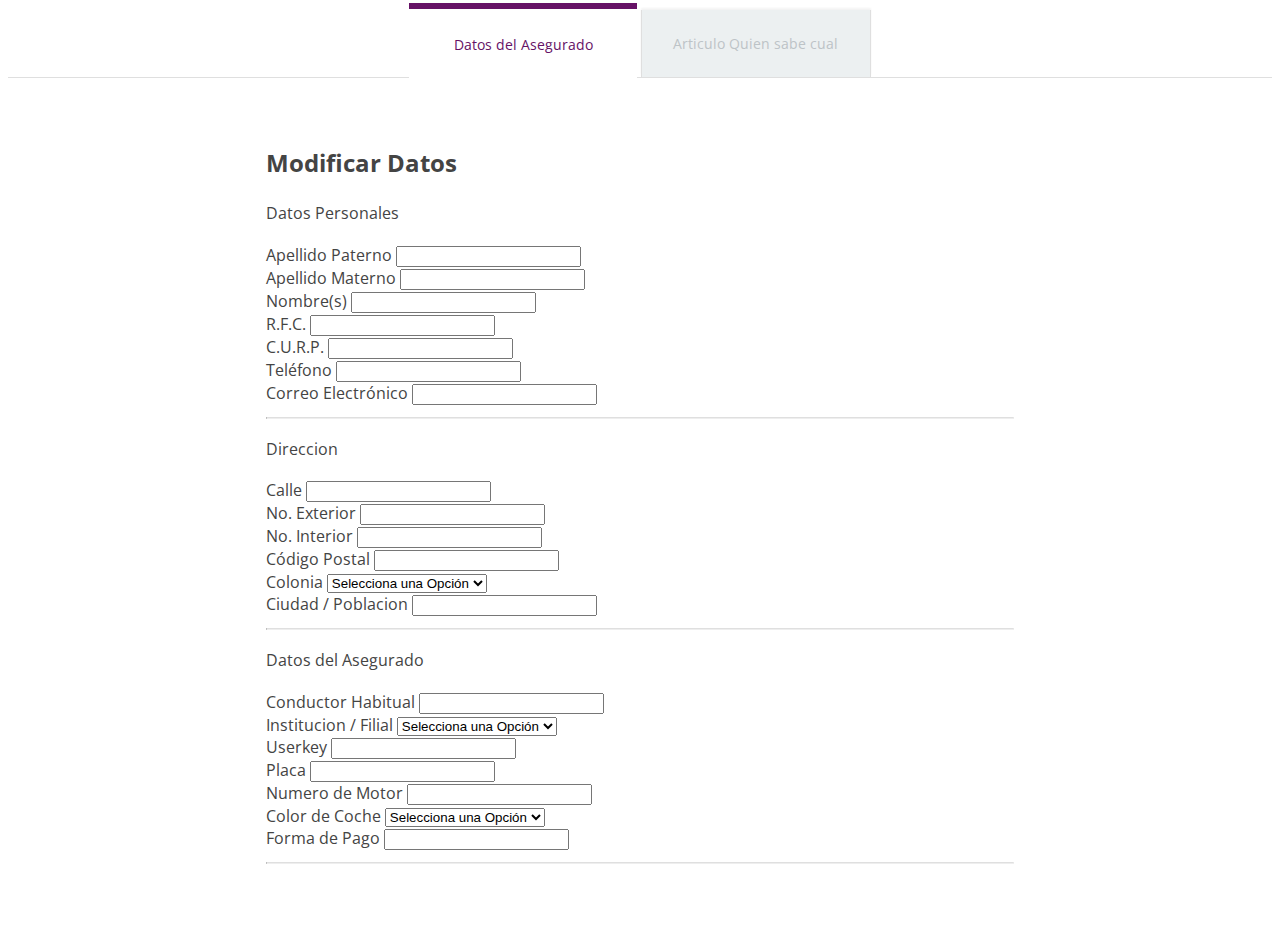
==== pruebaTab/index.html @ 84808e52 "V4" ====
<!DOCTYPE html>
<html lang="en">
<head>
    <meta charset="UTF-8">
    <meta http-equiv="X-UA-Compatible" content="IE=edge">
    <link rel="stylesheet" href="style.css">
    <meta name="viewport" content="width=device-width, initial-scale=1.0">
    <link href="https://cdn.jsdelivr.net/npm/bootstrap@5.2.0/dist/css/bootstrap.min.css" rel="stylesheet" integrity="sha384-gH2yIJqKdNHPEq0n4Mqa/HGKIhSkIHeL5AyhkYV8i59U5AR6csBvApHHNl/vI1Bx" crossorigin="anonymous">
    
    <link href='https://unpkg.com/boxicons@2.0.7/css/boxicons.min.css' rel='stylesheet'>
    <title>Document</title>
</head>
<body>
    <!-- TAB CONTROLLERS -->
<input id="panel-1-ctrl" class="panel-radios" type="radio" name="tab-radios" checked hidden>
<input id="panel-2-ctrl" class="panel-radios" type="radio" name="tab-radios" hidden>
<input id="nav-ctrl" class="panel-radios" type="checkbox" name="nav-checkbox" hidden>



<!-- TABS LIST -->
<ul id="tabs-list">
    <!-- MENU TOGGLE -->
    <label id="open-nav-label" for="nav-ctrl"></label>
        <li id="li-for-panel-1">
            <label class="panel-label" for="panel-1-ctrl">Datos del Asegurado</label>
        </li>
        <li id="li-for-panel-2">
            <label class="panel-label" for="panel-2-ctrl">Articulo Quien sabe cual</label>
        </li>

    <label id="close-nav-label" for="nav-ctrl">Close</label>
</ul>

<!-- THE PANELS -->
<article id="panels">
    <div class="container_tab">
        <section id="panel-1">
            <main>
                <h2>Modificar Datos</h2>
            <form action="" class="design__form">
              <div class="row mt-4">
                <div class="col-md-2 col-sm-12">
                    <p>Datos Personales</p>
                </div>
                <div class="col-md-10 col-sm-12">
                    <div class="row mb-2">
                        <div class="col-md-4 col-sm-12">
                            <label for="aPate" class="form-label col-form-label col-form-label-sm">Apellido Paterno</label>
                            <input type="text" class="form-control form-control-sm" id="aPate">
                        </div>
                        <div class="col-md-4 col-sm-12">
                            <label for="aMate" class="form-label col-form-label col-form-label-sm">Apellido Materno</label>
                            <input type="text" class="form-control form-control-sm" id="aMate">
                        </div>
                        <div class="col-md-4 col-sm-12">
                            <label for="nombre" class="form-label col-form-label col-form-label-sm">Nombre(s)</label>
                            <input type="text" class="form-control form-control-sm" id="nombre">
                        </div>
                    </div>
                    <div class="row mb-2">
                        <div class="col-md-4 col-sm-12">
                            <label for="rfc" class="form-label col-form-label col-form-label-sm">R.F.C.</label>
                            <input type="text" class="form-control form-control-sm" id="rfc">
                        </div>
                        <div class="col-md-4 col-sm-12">
                            <label for="curp" class="form-label col-form-label col-form-label-sm">C.U.R.P.</label>
                            <input type="text" class="form-control form-control-sm" id="curp">
                        </div>
                        <div class="col-md-4 col-sm-12">
                            <label for="tel" class="form-label col-form-label col-form-label-sm">Teléfono</label>
                            <input type="text" class="form-control form-control-sm" id="tel">
                        </div>
                        <div class="col-md-4 col-sm-12">
                            <label for="email" class="form-label col-form-label col-form-label-sm">Correo Electrónico</label>
                            <input type="text" class="form-control form-control-sm" id="email">
                        </div>
                    </div>
                </div>
            </div>
            <hr>
            <div class="row">
                <div class="col-md-2 col-sm-12">
                    <p>Direccion</p>
                </div>
                <div class="col-md-10 col-sm-12">
                    <div class="row">
                        <div class="col-md-6 col-sm-12">
                            <label for="calle" class="form-label col-form-label col-form-label-sm">Calle</label>
                            <input type="text" class="form-control form-control-sm" id="calle">
                        </div>
                        <div class="col-md-3 col-sm-12">
                            <label for="nExt" class="form-label col-form-label col-form-label-sm">No. Exterior</label>
                            <input type="text" class="form-control form-control-sm" id="nExt">
                        </div>
                        <div class="col-md-3 col-sm-12">
                            <label for="nInt" class="form-label col-form-label col-form-label-sm">No. Interior</label>
                            <input type="text" class="form-control form-control-sm" id="nInt">
                        </div>
                    </div>
                    <div class="row">
                        <div class="col-md-4 col-sm-12">
                            <label for="cp" class="form-label col-form-label col-form-label-sm">Código Postal</label>
                            <input type="text" class="form-control form-control-sm" id="cp">
                        </div>
                        <div class="col-md-4 col-sm-12">
                            <label for="colonia" class="form-label col-form-label col-form-label-sm">Colonia</label>
                            <select name="" id="colonia" class="form-select form-select-sm">
                                <option value="">Selecciona una Opción</option>
                                <option value="">Colonia 1</option>
                                <option value="">Colonia 2</option>
                                <option value="">Colonia 3</option>
                            </select>
                        </div>
                       
                        <div class="col-md-4 col-sm-12">
                            <label for="cPob" class="form-label col-form-label col-form-label-sm">Ciudad / Poblacion</label>
                            <input type="text" class="form-control form-control-sm" id="cPob">
                        </div>
                    </div>
                </div>
            </div>
            <hr>
            <div class="row">
                <div class="col-md-2 col-sm-12">
                    <p>Datos del Asegurado</p>
                </div>
                <div class="col-md-10 col-sm-12">
                    <div class="row">
                        <div class="col-md-4 col-sm-12">
                            <label for="cHab" class="form-label col-form-label col-form-label-sm">Conductor Habitual</label>
                            <input type="text" class="form-control form-control-sm" id="cHab">
                        </div>
                        <div class="col-md-6 col-sm-12">
                            <label for="iFinanc" class="form-label col-form-label col-form-label-sm">Institucion / Filial</label>
                            <select name="" id="iFinanc" class="form-select form-select-sm">
                                <option value="">Selecciona una Opción</option>
                                <option value="">iFinanc 1</option>
                                <option value="">iFinanc 2</option>
                                <option value="">iFinanc 3</option>
                            </select>
                        </div>
                        <div class="col-md-2 col-sm-12">
                            <label for="cServ" class="form-label col-form-label col-form-label-sm">Userkey</label>
                            <input type="text" class="form-control form-control-sm" id="cServ">
                        </div>
                    </div>
                    <div class="row">
                        <div class="col-md-3 col-sm-12">
                            <label for="placa" class="form-label col-form-label col-form-label-sm">Placa</label>
                            <input type="text" class="form-control form-control-sm" id="placa">
                        </div>
                        <div class="col-md-4 col-sm-12">
                            <label for="nMotor" class="form-label col-form-label col-form-label-sm">Numero de Motor</label>
                            <input type="text" class="form-control form-control-sm" id="nMotor">
                        </div>
                        <div class="col-md-5 col-sm-12">
                            <label for="cCoche" class="form-label col-form-label col-form-label-sm">Color de Coche</label>
                                <select name="" id="cCoche" class="form-select form-select-sm">
                                    <option value="">Selecciona una Opción</option>
                                    <option value="">iFinanc 1</option>
                                    <option value="">iFinanc 2</option>
                                    <option value="">iFinanc 3</option>
                                </select>
                        </div>
                    </div>
                    <div class="row">
                        <div class="col-md-3 col-sm-12">
                            <label for="fPago" class="form-label col-form-label col-form-label-sm">Forma de Pago</label>
                            <input type="text" class="form-control form-control-sm" id="fPago">
                        </div>
                    </div>
                </div>
            </div>
            <hr>
            </div>
          </form>
            </main>
        </section>
        <section id="panel-2">
            <main>
                <h2>Modificar Datos</h2>
            <form action="" class="design__form">
            <div class="row">
              <div class="col-md-4 col-sm-12">
                  <label for="ocup" class="form-label col-form-label col-form-label-sm">Ocupación</label>
                      <select name="" id="ocup" class="form-select form-select-sm">
                          <option value="">Selecciona una Opción</option>
                          <option value="Empleado">Empleado</option>
                          <option value="Comerciante">Comerciante</option>
                          <option value="Empresario">Empresario</option>
                          <option value="Permisionario">Permisionario</option>
                          <option value="Transportista">Transportista</option>
                          <option value="Hogar">Hogar</option>
                          <option value="Otro">Otro</option>
                      </select>
              </div>
              <div class="col-md-4 col-sm-12">
                  <label for="pOrig" class="form-label col-form-label col-form-label-sm">País de Origen</label>
                      <select name="" id="pOrig" class="form-select form-select-sm">
                          <option value="">Selecciona una Opción</option>
                          <option value="mexico">México</option>
                          <option value="extranjero">Extranjero</option>
                      </select>
              </div>
              <div class="col-md-4 col-sm-12">
                  <label for="cServ" class="form-label col-form-label col-form-label-sm">Profesión</label>
                      <select name="" id="cServ" class="form-select form-select-sm">
                          <option value="">Selecciona una Opción</option>
                          <option value="Administrador">Administrador</option>
                          <option value="Abogado">Abogado</option>
                          <option value="Arquitecto">Arquitecto</option>
                          <option value="Actuario">Actuario</option>
                          <option value="Contador">Contador</option>
                          <option value="Docente">Docente</option>
                          <option value="Economista">Economista</option>
                          <option value="Ingeniero">Ingeniero</option>
                          <option value="Medico">Medico</option>
                          <option value="Psicologo">Psicologo</option>
                          <option value="Odontologo">Odontologo</option>
                          <option value="Químico">Químico</option>
                          <option value="Biologo">Biologo</option>
                          <option value="Sociologo">Sociologo</option>
                          <option value="Periodista">Periodista</option>
                          <option value="Otro">Otro</option>
                          <option value="Ninguna">Ninguna</option>
                      </select>
              </div>
            </div>
            <div class="row">
                <div class="col-md-4 col-sm-12">
                    <label for="rFiscal" class="form-label col-form-label col-form-label-sm">Régimen Fiscal</label>
                    <input type="text" class="form-control form-control-sm" id="rFiscal">
                </div>
                <div class="col-md-4 col-sm-12">
                    <label for="nMotor" class="form-label col-form-label col-form-label-sm">Número Cert. FIEL</label>
                    <input type="text" class="form-control form-control-sm" id="nMotor">
                </div>
                <div class="col-md-4 col-sm-12">
                    <label for="pOrig" class="form-label col-form-label col-form-label-sm">Tipo de Identificación</label>
                    <select name="" id="pOrig" class="form-select form-select-sm">
                        <option value="">Selecciona una Opción</option>
                        <option value="IFE">IFE</option>
                        <option value="PASAPORTE">PASAPORTE</option>
                        <option value="CEDULA PROFESIONAL">CEDULA PROFESIONAL</option>
                        <option value="CARTILLA DE SERVICIO MILITAR">CARTILLA DE SERVICIO MILITAR</option>
                    </select>
                </div>
            </div>
            <div class="row">
                <div class="col-md-5 col-sm-12">
                    <label for="pOrig" class="form-label col-form-label col-form-label-sm">Lugar de Nacimiento</label>
                    <select name="" id="pOrig" class="form-select form-select-sm">
                        <option value="">Selecciona una Opción</option>
                        <option value=""></option>
                        <option value="AGUASCALIENTES">AGUASCALIENTES</option>
                        <option value="BAJA CALIFORNIA">BAJA CALIFORNIA</option>
                        <option value="BAJA CALIFORNIA SUR">BAJA CALIFORNIA SUR</option>
                        <option value="CAMPECHE">CAMPECHE</option>
                        <option value="COAHUILA">COAHUILA</option>
                        <option value="COLIMA">COLIMA</option>
                        <option value="CHIAPAS">CHIAPAS</option>
                        <option value="CHIHUAHUA">CHIHUAHUA</option>
                        <option value="DISTRITO FEDERAL">DISTRITO FEDERAL</option>
                        <option value="DURANGO">DURANGO</option>
                        <option value="GUANAJUATO">GUANAJUATO</option>
                        <option value="GUERRERO">GUERRERO</option>
                        <option value="HIDALGO">HIDALGO</option>
                        <option value="JALISCO">JALISCO</option>
                        <option value="MEXICO">MEXICO</option>
                        <option value="MICHOACAN">MICHOACAN</option>
                        <option value="MORELOS">MORELOS</option>
                        <option value="NAYARIT">NAYARIT</option>
                        <option value="NUEVO LEON">NUEVO LEON</option>
                        <option value="OAXACA">OAXACA</option>
                        <option value="PUEBLA">PUEBLA</option>
                        <option value="QUERETARO">QUERETARO</option>
                        <option value="QUINTANA ROO">QUINTANA ROO</option>
                        <option value="SAN LUIS POTOSI">SAN LUIS POTOSI</option>
                        <option value="SINALOA">SINALOA</option>
                        <option value="SONORA">SONORA</option>
                        <option value="TABASCO">TABASCO</option>
                        <option value="TAMAULIPAS">TAMAULIPAS</option>
                        <option value="TLAXCALA">TLAXCALA</option>
                        <option value="VERACRUZ">VERACRUZ</option>
                        <option value="YUCATAN">YUCATAN</option>
                        <option value="ZACATECAS">ZACATECAS</option>
                        <option value="NACIDO EN EL EXTRANJERO">NACIDO EN EL EXTRANJERO</option>
                    </select>
                </div>
                <div class="col-md-4 col-sm-12">
                    <label for="rFiscal" class="form-label col-form-label col-form-label-sm">Segundo Correo</label>
                    <input type="text" class="form-control form-control-sm" id="rFiscal">
                </div>
                <div class="col-md-3 col-sm-12">
                    <label for="nMotor" class="form-label col-form-label col-form-label-sm">Otros Teléfonos</label>
                    <input type="text" class="form-control form-control-sm" id="nMotor">
                </div>
            </div>
            <div class="row">
              <div class="col-md-5 col-sm-12">
                  <label for="gNegocio" class="form-label col-form-label col-form-label-sm">Giro del Negocio</label>
                  <select name="" id="gNegocio" class="form-select form-select-sm">
                    <option value="">Selecciona una Opcion</option>
                    <option value=""></option>
                    <option value="Industrial">Industrial</option>
                    <option value="Comercial">Comercial</option>
                    <option value="Servicios">Servicios</option>
                    <option value="Serv. Publicos">Serv. Publicos</option>
                    <option value="Serv. Privados">Serv. Privados</option>
                    <option value="Transporte">Transporte</option>
                    <option value="Turismo">Turismo</option>
                    <option value="Instituciones Financieras">Instituciones Financieras</option>
                    <option value="Educacion">Educacion</option>
                    <option value="Salubridad">Salubridad</option>
                    <option value="Fianzas y Seguros">Fianzas y Seguros</option>
                    <!-- <option value="MEXICANA">MEXICANA</option>
                    <option value="EXTRANJERO">EXTRANJERO</option> -->
                  </select>
              </div>
              <div class="col-md-4 col-sm-12">
                  <label for="fMercantil" class="form-label col-form-label col-form-label-sm">Folio Mercantil</label>
                  <input type="text" class="form-control form-control-sm" id="fMercantil">
              </div>
              <div class="col-md-3 col-sm-12">
                <label for="nacionalidad" class="form-label col-form-label col-form-label-sm">Nacionalidad</label>
                <select name="" id="nacionalidad" class="form-select form-select-sm">
                  <option value="">Selecciona una Opcion</option>
                  <option value="MEXICANA">MEXICANA</option>
                  <option value="EXTRANJERO">EXTRANJERO</option>
                </select>
              </div>
            </div>
            <div class="row">
              <div class="col-md-6 col-sm-12">
                <label for="fPago" class="form-label col-form-label col-form-label-sm">Fecha de Nacimiento</label>
                <div class="row">
                  <label for="year" class="form-label col-form-label col-form-label-sm col-sm-1">Año</label>
                  <div class="col-md-3">
                    <select name="" id="year" class="form-select form-select-sm">
                      <option value="">Selecciona una Opción</option>
                      <option value="2005">2005</option>
                      <option value="2004">2004</option>
                      <option value="2003">2003</option>
                      <option value="2002">2002</option>
                      <option value="2001">2001</option>
                      <option value="2000">2000</option>
                      <option value="1999">1999</option>
                      <option value="1998">1998</option>
                      <option value="1997">1997</option>
                      <option value="1996">1996</option>
                      <option value="1995">1995</option>
                      <option value="1994">1994</option>
                      <option value="1993">1993</option>
                      <option value="1992">1992</option>
                      <option value="1991">1991</option>
                      <option value="1990">1990</option>
                      <option value="1989">1989</option>
                      <option value="1988">1988</option>
                      <option value="1987">1987</option>
                      <option value="1986">1986</option>
                      <option value="1985">1985</option>
                      <option value="1984">1984</option>
                      <option value="1983">1983</option>
                      <option value="1982">1982</option>
                      <option value="1981">1981</option>
                      <option value="1980">1980</option>
                      <option value="1979">1979</option>
                      <option value="1978">1978</option>
                      <option value="1977">1977</option>
                      <option value="1976">1976</option>
                      <option value="1975">1975</option>
                      <option value="1974">1974</option>
                      <option value="1973">1973</option>
                      <option value="1972">1972</option>
                      <option value="1971">1971</option>
                      <option value="1970">1970</option>
                      <option value="1969">1969</option>
                      <option value="1968">1968</option>
                      <option value="1967">1967</option>
                      <option value="1966">1966</option>
                      <option value="1965">1965</option>
                      <option value="1964">1964</option>
                      <option value="1963">1963</option>
                      <option value="1962">1962</option>
                      <option value="1961">1961</option>
                      <option value="1960">1960</option>
                      <option value="1959">1959</option>
                      <option value="1958">1958</option>
                      <option value="1957">1957</option>
                      <option value="1956">1956</option>
                      <option value="1955">1955</option>
                      <option value="1954">1954</option>
                      <option value="1953">1953</option>
                      <option value="1952">1952</option>
                      <option value="1951">1951</option>
                      <option value="1950">1950</option>
                      <option value="1949">1949</option>
                      <option value="1948">1948</option>
                      <option value="1947">1947</option>
                      <option value="1946">1946</option>
                      <option value="1945">1945</option>
                      <option value="1944">1944</option>
                      <option value="1943">1943</option>
                      <option value="1942">1942</option>
                      <option value="1941">1941</option>
                      <option value="1940">1940</option>
                      <option value="1939">1939</option>
                      <option value="1938">1938</option>
                      <option value="1937">1937</option>
                      <option value="1936">1936</option>
                      <option value="1935">1935</option>
                      <option value="1934">1934</option>
                      <option value="1933">1933</option>
                      <option value="1932">1932</option>
                      <option value="1931">1931</option>
                      <option value="1930">1930</option>
                      <option value="1929">1929</option>
                      <option value="1928">1928</option>
                      <option value="1927">1927</option>
                    </select>
                  </div>
                  <label for="month" class="form-label col-form-label col-form-label-sm col-sm-1">Mes</label>
                  <div class="col-md-3">
                    <select name="" id="month" class="form-select form-select-sm">
                      <option value="">Selecciona una Opción</option>
                      <option value="01">01</option>
                      <option value="02">02</option>
                      <option value="03">03</option>
                      <option value="04">04</option>
                      <option value="05">05</option>
                      <option value="06">06</option>
                      <option value="07">07</option>
                      <option value="08">08</option>
                      <option value="09">09</option>
                      <option value="10">10</option>
                      <option value="11">11</option>
                      <option value="12">12</option>
                    </select>
                  </div>
                  <label for="day" class="form-label col-form-label col-form-label-sm col-sm-1">Día</label>
                  <div class="col-md-3">
                    <select name="" id="day" class="form-select form-select-sm">
                      <option value="">Selecciona una Opción</option>
                      <option value="01">01</option>
                      <option value="02">02</option>
                      <option value="03">03</option>
                      <option value="04">04</option>
                      <option value="05">05</option>
                      <option value="06">06</option>
                      <option value="07">07</option>
                      <option value="08">08</option>
                      <option value="09">09</option>
                      <option value="10">10</option>
                      <option value="11">11</option>
                      <option value="12">12</option>
                      <option value="13">13</option>
                      <option value="14">14</option>
                      <option value="15">15</option>
                      <option value="16">16</option>
                      <option value="17">17</option>
                      <option value="18">18</option>
                      <option value="19">19</option>
                      <option value="20">20</option>
                      <option value="21">21</option>
                      <option value="22">22</option>
                      <option value="23">23</option>
                      <option value="24">24</option>
                      <option value="25">25</option>
                      <option value="26">26</option>
                      <option value="27">27</option>
                      <option value="28">28</option>
                      <option value="29">29</option>
                      <option value="30">30</option>
                      <option value="31">31</option>
                    </select>
                  </div>
                </div>
              </div>
              <div class="col-md-4 col-sm-12">
                <label for="activ" class="form-label col-form-label col-form-label-sm">Actividad</label>
                <input type="text" class="form-control form-control-sm" id="activ">
              </div>
            </div>
          </form>
            </main>
        </section>
    </div>
</article>
</body>
</html>
---- pruebaTab/style.css ----
@import url(https://fonts.googleapis.com/css?family=Open+Sans:300,400|Inconsolata);
ul#tabs-list {
  list-style: none;
  text-align: center;
  border-bottom: 1px solid #dfdfdf;
  margin: 0;
  padding: 0;
}

label.panel-label {
  -webkit-user-select: none;
     -moz-user-select: none;
      -ms-user-select: none;
          user-select: none;
  display: block;
  width: 100%;
  color: #bdc3c7;
  cursor: pointer;
  background-color: #ecf0f1;
  transition-property: background-color, color;
  transition-duration: 200ms;
}
label.panel-label:hover {
  color: #661266;
}

#panels {
  background-color: white;
}
#panels .container_tab {
  margin: 0 auto;
  width: 90%;
}
#panels section header label.panel-label {
  padding: 12px 24px;
  box-sizing: border-box;
}
#panels section main {
  box-sizing: border-box;
  max-height: 0;
  opacity: 0;
  transition: opacity 600ms;
  overflow-y: hidden;
}

#panel-1-ctrl:checked ~ #panels #panel-1 main {
  max-height: initial;
  opacity: 1;
  padding: 48px 24px;
}

#panel-2-ctrl:checked ~ #panels #panel-2 main {
  max-height: initial;
  opacity: 1;
  padding: 48px 24px;
}



@media all and (max-width: 767px) {
  #nav-ctrl:checked ~ #tabs-list #li-for-panel-1 {
    max-height: 46px;
    opacity: 1;
  }

  #nav-ctrl:checked ~ #tabs-list #li-for-panel-2 {
    max-height: 46px;
    opacity: 1;
  }


  #open-nav-label {
    display: block;
    position: absolute;
    top: 0;
    right: 0;
    bottom: 0;
    left: 0;
    cursor: pointer;
  }

  #nav-ctrl:checked ~ #tabs-list #open-nav-label {
    display: none;
  }

  #close-nav-label {
    display: block;
    max-height: 0;
    overflow-y: hidden;
    background-color: #444444;
    color: #ecf0f1;
    padding: 0px;
    transition: max-height 200ms;
    cursor: pointer;
    text-transform: uppercase;
    font-size: 12px;
    line-height: 22px;
    letter-spacing: 1px;
  }

  #nav-ctrl:checked ~ #tabs-list #close-nav-label {
    max-height: 36px;
    opacity: 1;
    padding: 12px 24px;
  }

  #tabs-list {
    position: relative;
  }
  #tabs-list label.panel-label {
    padding: 12px 0;
  }
  #tabs-list #li-for-panel-1 {
    max-height: 0;
    overflow-y: hidden;
    transition: max-height 200ms;
  }
  #tabs-list #li-for-panel-2 {
    max-height: 0;
    overflow-y: hidden;
    transition: max-height 200ms;
  }


  #panel-1-ctrl:checked ~ #tabs-list #li-for-panel-1 {
    max-height: 46px;
    opacity: 1;
  }
  #panel-1-ctrl:checked ~ #tabs-list #li-for-panel-1 label.panel-label {
    background-color: white;
    color: #661266;
    background-color: #661266;
    color: white;
  }

  #panel-2-ctrl:checked ~ #tabs-list #li-for-panel-2 {
    max-height: 46px;
    opacity: 1;
  }
  #panel-2-ctrl:checked ~ #tabs-list #li-for-panel-2 label.panel-label {
    background-color: white;
    color: #661266;
    background-color: #661266;
    color: white;
  }


  #panels .container_tab {
    width: 100%;
  }
  #panels section header {
    display: block;
  }
}
@media all and (min-width: 768px) {
  #panel-1-ctrl:checked ~ #tabs-list #li-for-panel-1 {
    pointer-events: none;
    cursor: default;
    transform: translate3d(0, 1px, 0);
    box-shadow: none;
    border-right: none;
  }
  #panel-1-ctrl:checked ~ #tabs-list #li-for-panel-1.last {
    border-right: 1px solid transparent;
  }
  #panel-1-ctrl:checked ~ #tabs-list #li-for-panel-1 + li {
    border-left: 1px solid #dfdfdf;
  }
  #panel-1-ctrl:checked ~ #tabs-list #li-for-panel-1 label.panel-label {
    background-color: white;
    color: #661266;
    padding-top: 26px;
  }
  #panel-1-ctrl:checked ~ #tabs-list #li-for-panel-1 label.panel-label::after {
    height: 6px;
  }

  #panel-2-ctrl:checked ~ #tabs-list #li-for-panel-2 {
    pointer-events: none;
    cursor: default;
    transform: translate3d(0, 1px, 0);
    box-shadow: none;
    border-right: none;
  }
  #panel-2-ctrl:checked ~ #tabs-list #li-for-panel-2.last {
    border-right: 1px solid transparent;
  }
  #panel-2-ctrl:checked ~ #tabs-list #li-for-panel-2 + li {
    border-left: 1px solid #dfdfdf;
  }
  #panel-2-ctrl:checked ~ #tabs-list #li-for-panel-2 label.panel-label {
    background-color: white;
    color: #661266;
    padding-top: 26px;
  }
  #panel-2-ctrl:checked ~ #tabs-list #li-for-panel-2 label.panel-label::after {
    height: 6px;
  }

  ul#tabs-list {
    text-align: center;
    border-bottom: 1px solid #dfdfdf;
  }
  ul#tabs-list li {
    display: inline-block;
    text-align: center;
    font-size: 0.875em;
    width: 18%;
    box-shadow: 0px -2px 2px rgba(0, 0, 0, 0.05);
    border-right: 1px solid #dfdfdf;
    position: relative;
  }
  ul#tabs-list li:hover {
    transition: none;
    border-right: none;
  }
  ul#tabs-list li:hover.last {
    border-right: 1px solid transparent;
  }
  ul#tabs-list li:hover + li {
    border-left: 1px solid #dfdfdf;
  }
  ul#tabs-list li label.panel-label {
    position: relative;
    padding: 24px 0;
  }
  ul#tabs-list li label.panel-label::after {
    content: "";
    position: absolute;
    width: 100%;
    left: 0;
    bottom: 100%;
    background-color: #661266;
    height: 0;
    transition-property: height;
    transition-duration: 200ms;
  }
  ul#tabs-list li label.panel-label:hover {
    padding-top: 25px;
  }
  ul#tabs-list li label.panel-label:hover::after {
    height: 6px;
  }

  #open-nav-label,
#close-nav-label {
    display: none;
  }

  #nav-ctrl {
    display: none;
  }
}
@media all and (min-width: 900px) {
  main {
    width: 70%;
    margin: 0 auto;
  }
}
.panel-radios {
  position: fixed;
  left: 50%;
  top: 10px;
  width: 20px;
  opacity: 0.5;
  z-index: 99;
}
.panel-radios:nth-child(1) {
  transform: translateX(-50px);
}
.panel-radios:nth-child(2) {
  transform: translateX(-30px);
}


body {
  /* background: #e74c3c; */
  color: #444444;
  font-family: "Open Sans", "Helvetica Neue", Helvetica, sans-serif;
}



main h1 {
  margin-top: 0;
  font-weight: 300;
  color: #661266;
}
main p {
  line-height: 1.8;
}
main hr {
  margin: 12px 0;
  border-top: 1px solid #dfdfdf;
}

label.demo-label {
  background-color: #661266;
  color: white;
  padding: 4px 8px;
  border-radius: 2px;
  cursor: pointer;
  display: inline-block;
  -webkit-user-select: none;
     -moz-user-select: none;
      -ms-user-select: none;
          user-select: none;
}
label.demo-label:hover {
  background-color: #e74c3c;
}

#demo-child-toggle {
  display: none;
}
#demo-child-toggle:checked ~ #demo-parent #demo-child {
  color: #661266;
  font-weight: bold;
  text-transform: uppercase;
}

#demo-parent {
  margin-top: 8px;
}

code,
pre {
  color: #661266;
  font-family: Inconsolata, "Andale Mono", Andale, monowidth;
  background-color: #ecf0f1;
  border: 1px solid #dfdfdf;
  border-radius: 2px;
}

code {
  padding: 2px 6px;
}

pre {
  padding: 12px;
  line-height: 1.6;
}
pre strong {
  color: #444444;
  font-weight: normal;
}
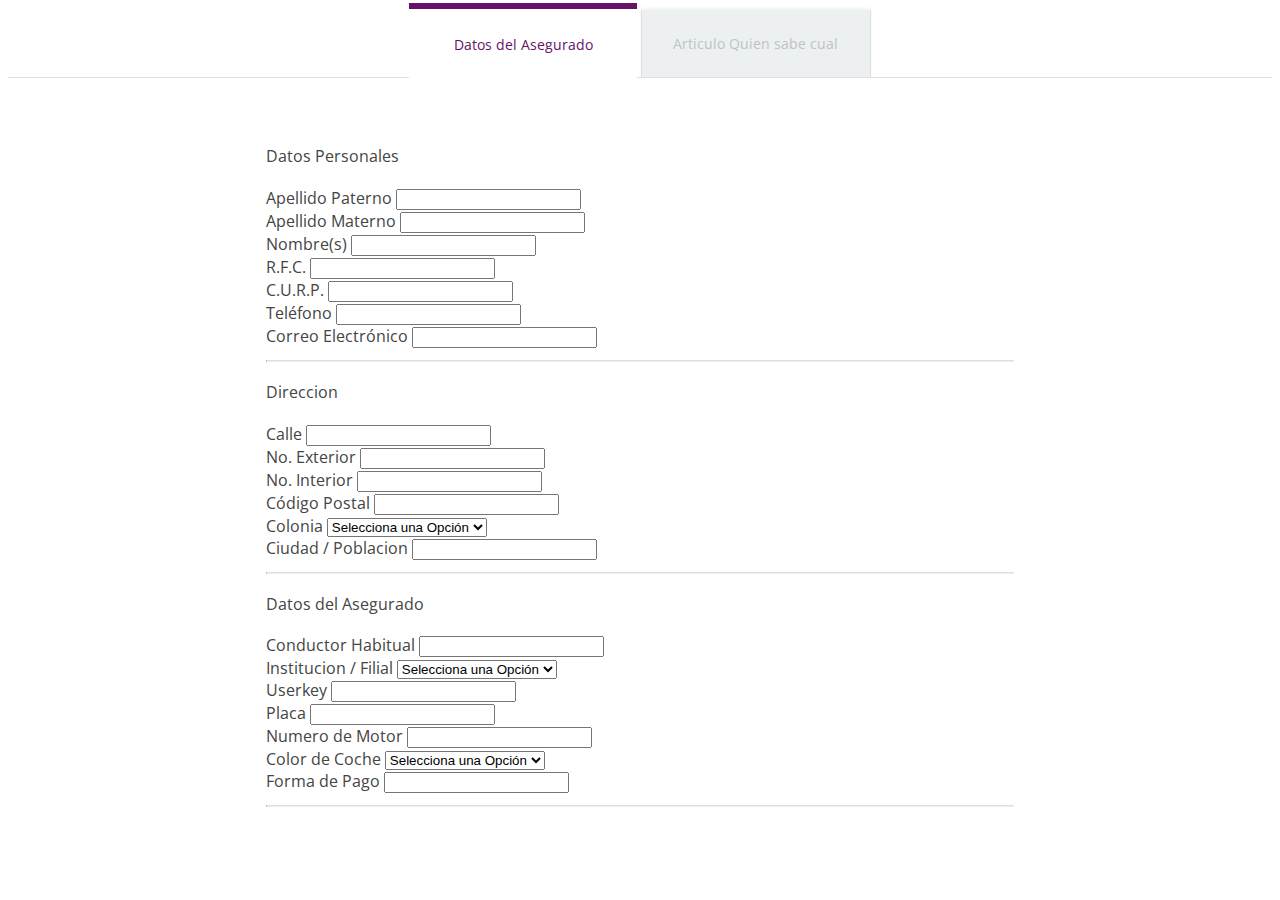
==== commit 87d1d003: "V5" ====
--- a/pruebaTab/index.html
+++ b/pruebaTab/index.html
@@ -11,481 +11,478 @@
     <title>Document</title>
 </head>
 <body>
-    <!-- TAB CONTROLLERS -->
-<input id="panel-1-ctrl" class="panel-radios" type="radio" name="tab-radios" checked hidden>
-<input id="panel-2-ctrl" class="panel-radios" type="radio" name="tab-radios" hidden>
-<input id="nav-ctrl" class="panel-radios" type="checkbox" name="nav-checkbox" hidden>
+    <div class="container">
+        <!-- TAB CONTROLLERS -->
+        <input id="panel-1-ctrl" class="panel-radios" type="radio" name="tab-radios" checked hidden>
+        <input id="panel-2-ctrl" class="panel-radios" type="radio" name="tab-radios" hidden>
+        <input id="nav-ctrl" class="panel-radios" type="checkbox" name="nav-checkbox" hidden>
 
 
 
-<!-- TABS LIST -->
-<ul id="tabs-list">
-    <!-- MENU TOGGLE -->
-    <label id="open-nav-label" for="nav-ctrl"></label>
-        <li id="li-for-panel-1">
-            <label class="panel-label" for="panel-1-ctrl">Datos del Asegurado</label>
-        </li>
-        <li id="li-for-panel-2">
-            <label class="panel-label" for="panel-2-ctrl">Articulo Quien sabe cual</label>
-        </li>
+        <!-- TABS LIST -->
+        <ul id="tabs-list">
+            <!-- MENU TOGGLE -->
+            <label id="open-nav-label" for="nav-ctrl"></label>
+                <li id="li-for-panel-1">
+                    <label class="panel-label" for="panel-1-ctrl">Datos del Asegurado</label>
+                </li>
+                <li id="li-for-panel-2">
+                    <label class="panel-label" for="panel-2-ctrl">Articulo Quien sabe cual</label>
+                </li>
 
-    <label id="close-nav-label" for="nav-ctrl">Close</label>
-</ul>
+            <label id="close-nav-label" for="nav-ctrl">Close</label>
+        </ul>
 
-<!-- THE PANELS -->
-<article id="panels">
-    <div class="container_tab">
-        <section id="panel-1">
-            <main>
-                <h2>Modificar Datos</h2>
-            <form action="" class="design__form">
-              <div class="row mt-4">
-                <div class="col-md-2 col-sm-12">
-                    <p>Datos Personales</p>
-                </div>
-                <div class="col-md-10 col-sm-12">
-                    <div class="row mb-2">
-                        <div class="col-md-4 col-sm-12">
-                            <label for="aPate" class="form-label col-form-label col-form-label-sm">Apellido Paterno</label>
-                            <input type="text" class="form-control form-control-sm" id="aPate">
-                        </div>
-                        <div class="col-md-4 col-sm-12">
-                            <label for="aMate" class="form-label col-form-label col-form-label-sm">Apellido Materno</label>
-                            <input type="text" class="form-control form-control-sm" id="aMate">
-                        </div>
-                        <div class="col-md-4 col-sm-12">
-                            <label for="nombre" class="form-label col-form-label col-form-label-sm">Nombre(s)</label>
-                            <input type="text" class="form-control form-control-sm" id="nombre">
-                        </div>
-                    </div>
-                    <div class="row mb-2">
-                        <div class="col-md-4 col-sm-12">
-                            <label for="rfc" class="form-label col-form-label col-form-label-sm">R.F.C.</label>
-                            <input type="text" class="form-control form-control-sm" id="rfc">
-                        </div>
-                        <div class="col-md-4 col-sm-12">
-                            <label for="curp" class="form-label col-form-label col-form-label-sm">C.U.R.P.</label>
-                            <input type="text" class="form-control form-control-sm" id="curp">
-                        </div>
-                        <div class="col-md-4 col-sm-12">
-                            <label for="tel" class="form-label col-form-label col-form-label-sm">Teléfono</label>
-                            <input type="text" class="form-control form-control-sm" id="tel">
-                        </div>
-                        <div class="col-md-4 col-sm-12">
-                            <label for="email" class="form-label col-form-label col-form-label-sm">Correo Electrónico</label>
-                            <input type="text" class="form-control form-control-sm" id="email">
-                        </div>
-                    </div>
-                </div>
+        <!-- THE PANELS -->
+        <article id="panels">
+            <div class="container_tab">
+                <form action="" class="design__form">
+                    <section id="panel-1">
+                        <main>
+                            <div class="row mt-4">
+                                <div class="col-md-2 col-sm-12">
+                                    <p>Datos Personales</p>
+                                </div>
+                                <div class="col-md-10 col-sm-12">
+                                    <div class="row mb-2">
+                                        <div class="col-md-4 col-sm-12">
+                                            <label for="aPate" class="form-label col-form-label col-form-label-sm">Apellido Paterno</label>
+                                            <input type="text" class="form-control form-control-sm" id="aPate">
+                                        </div>
+                                        <div class="col-md-4 col-sm-12">
+                                            <label for="aMate" class="form-label col-form-label col-form-label-sm">Apellido Materno</label>
+                                            <input type="text" class="form-control form-control-sm" id="aMate">
+                                        </div>
+                                        <div class="col-md-4 col-sm-12">
+                                            <label for="nombre" class="form-label col-form-label col-form-label-sm">Nombre(s)</label>
+                                            <input type="text" class="form-control form-control-sm" id="nombre">
+                                        </div>
+                                    </div>
+                                    <div class="row mb-2">
+                                        <div class="col-md-4 col-sm-12">
+                                            <label for="rfc" class="form-label col-form-label col-form-label-sm">R.F.C.</label>
+                                            <input type="text" class="form-control form-control-sm" id="rfc">
+                                        </div>
+                                        <div class="col-md-4 col-sm-12">
+                                            <label for="curp" class="form-label col-form-label col-form-label-sm">C.U.R.P.</label>
+                                            <input type="text" class="form-control form-control-sm" id="curp">
+                                        </div>
+                                        <div class="col-md-4 col-sm-12">
+                                            <label for="tel" class="form-label col-form-label col-form-label-sm">Teléfono</label>
+                                            <input type="text" class="form-control form-control-sm" id="tel">
+                                        </div>
+                                        <div class="col-md-4 col-sm-12">
+                                            <label for="email" class="form-label col-form-label col-form-label-sm">Correo Electrónico</label>
+                                            <input type="text" class="form-control form-control-sm" id="email">
+                                        </div>
+                                    </div>
+                                </div>
+                            </div>
+                            <hr>
+                            <div class="row">
+                                <div class="col-md-2 col-sm-12">
+                                    <p>Direccion</p>
+                                </div>
+                                <div class="col-md-10 col-sm-12">
+                                    <div class="row">
+                                        <div class="col-md-6 col-sm-12">
+                                            <label for="calle" class="form-label col-form-label col-form-label-sm">Calle</label>
+                                            <input type="text" class="form-control form-control-sm" id="calle">
+                                        </div>
+                                        <div class="col-md-3 col-sm-12">
+                                            <label for="nExt" class="form-label col-form-label col-form-label-sm">No. Exterior</label>
+                                            <input type="text" class="form-control form-control-sm" id="nExt">
+                                        </div>
+                                        <div class="col-md-3 col-sm-12">
+                                            <label for="nInt" class="form-label col-form-label col-form-label-sm">No. Interior</label>
+                                            <input type="text" class="form-control form-control-sm" id="nInt">
+                                        </div>
+                                    </div>
+                                    <div class="row">
+                                        <div class="col-md-4 col-sm-12">
+                                            <label for="cp" class="form-label col-form-label col-form-label-sm">Código Postal</label>
+                                            <input type="text" class="form-control form-control-sm" id="cp">
+                                        </div>
+                                        <div class="col-md-4 col-sm-12">
+                                            <label for="colonia" class="form-label col-form-label col-form-label-sm">Colonia</label>
+                                            <select name="" id="colonia" class="form-select form-select-sm">
+                                                <option value="">Selecciona una Opción</option>
+                                                <option value="">Colonia 1</option>
+                                                <option value="">Colonia 2</option>
+                                                <option value="">Colonia 3</option>
+                                            </select>
+                                        </div>
+                                        
+                                        <div class="col-md-4 col-sm-12">
+                                            <label for="cPob" class="form-label col-form-label col-form-label-sm">Ciudad / Poblacion</label>
+                                            <input type="text" class="form-control form-control-sm" id="cPob">
+                                        </div>
+                                    </div>
+                                </div>
+                            </div>
+                            <hr>
+                            <div class="row">
+                                <div class="col-md-2 col-sm-12">
+                                    <p>Datos del Asegurado</p>
+                                </div>
+                                <div class="col-md-10 col-sm-12">
+                                    <div class="row">
+                                        <div class="col-md-4 col-sm-12">
+                                            <label for="cHab" class="form-label col-form-label col-form-label-sm">Conductor Habitual</label>
+                                            <input type="text" class="form-control form-control-sm" id="cHab">
+                                        </div>
+                                        <div class="col-md-6 col-sm-12">
+                                            <label for="iFinanc" class="form-label col-form-label col-form-label-sm">Institucion / Filial</label>
+                                            <select name="" id="iFinanc" class="form-select form-select-sm">
+                                                <option value="">Selecciona una Opción</option>
+                                                <option value="">iFinanc 1</option>
+                                                <option value="">iFinanc 2</option>
+                                                <option value="">iFinanc 3</option>
+                                            </select>
+                                        </div>
+                                        <div class="col-md-2 col-sm-12">
+                                            <label for="cServ" class="form-label col-form-label col-form-label-sm">Userkey</label>
+                                            <input type="text" class="form-control form-control-sm" id="cServ">
+                                        </div>
+                                    </div>
+                                    <div class="row">
+                                        <div class="col-md-3 col-sm-12">
+                                            <label for="placa" class="form-label col-form-label col-form-label-sm">Placa</label>
+                                            <input type="text" class="form-control form-control-sm" id="placa">
+                                        </div>
+                                        <div class="col-md-4 col-sm-12">
+                                            <label for="nMotor" class="form-label col-form-label col-form-label-sm">Numero de Motor</label>
+                                            <input type="text" class="form-control form-control-sm" id="nMotor">
+                                        </div>
+                                        <div class="col-md-5 col-sm-12">
+                                            <label for="cCoche" class="form-label col-form-label col-form-label-sm">Color de Coche</label>
+                                                <select name="" id="cCoche" class="form-select form-select-sm">
+                                                    <option value="">Selecciona una Opción</option>
+                                                    <option value="">iFinanc 1</option>
+                                                    <option value="">iFinanc 2</option>
+                                                    <option value="">iFinanc 3</option>
+                                                </select>
+                                        </div>
+                                    </div>
+                                    <div class="row">
+                                        <div class="col-md-3 col-sm-12">
+                                            <label for="fPago" class="form-label col-form-label col-form-label-sm">Forma de Pago</label>
+                                            <input type="text" class="form-control form-control-sm" id="fPago">
+                                        </div>
+                                    </div>
+                                </div>
+                            </div>
+                            <hr>
+                        </main>
+                    </section>
+                    <section id="panel-2">
+                        <main>
+                            <div class="row">
+                                <div class="col-md-4 col-sm-12">
+                                    <label for="ocup" class="form-label col-form-label col-form-label-sm">Ocupación</label>
+                                        <select name="" id="ocup" class="form-select form-select-sm">
+                                            <option value="">Selecciona una Opción</option>
+                                            <option value="Empleado">Empleado</option>
+                                            <option value="Comerciante">Comerciante</option>
+                                            <option value="Empresario">Empresario</option>
+                                            <option value="Permisionario">Permisionario</option>
+                                            <option value="Transportista">Transportista</option>
+                                            <option value="Hogar">Hogar</option>
+                                            <option value="Otro">Otro</option>
+                                        </select>
+                                </div>
+                                <div class="col-md-4 col-sm-12">
+                                    <label for="pOrig" class="form-label col-form-label col-form-label-sm">País de Origen</label>
+                                        <select name="" id="pOrig" class="form-select form-select-sm">
+                                            <option value="">Selecciona una Opción</option>
+                                            <option value="mexico">México</option>
+                                            <option value="extranjero">Extranjero</option>
+                                        </select>
+                                </div>
+                                <div class="col-md-4 col-sm-12">
+                                    <label for="cServ" class="form-label col-form-label col-form-label-sm">Profesión</label>
+                                        <select name="" id="cServ" class="form-select form-select-sm">
+                                            <option value="">Selecciona una Opción</option>
+                                            <option value="Administrador">Administrador</option>
+                                            <option value="Abogado">Abogado</option>
+                                            <option value="Arquitecto">Arquitecto</option>
+                                            <option value="Actuario">Actuario</option>
+                                            <option value="Contador">Contador</option>
+                                            <option value="Docente">Docente</option>
+                                            <option value="Economista">Economista</option>
+                                            <option value="Ingeniero">Ingeniero</option>
+                                            <option value="Medico">Medico</option>
+                                            <option value="Psicologo">Psicologo</option>
+                                            <option value="Odontologo">Odontologo</option>
+                                            <option value="Químico">Químico</option>
+                                            <option value="Biologo">Biologo</option>
+                                            <option value="Sociologo">Sociologo</option>
+                                            <option value="Periodista">Periodista</option>
+                                            <option value="Otro">Otro</option>
+                                            <option value="Ninguna">Ninguna</option>
+                                        </select>
+                                </div>
+                            </div>
+                            <div class="row">
+                                <div class="col-md-4 col-sm-12">
+                                    <label for="rFiscal" class="form-label col-form-label col-form-label-sm">Régimen Fiscal</label>
+                                    <input type="text" class="form-control form-control-sm" id="rFiscal">
+                                </div>
+                                <div class="col-md-4 col-sm-12">
+                                    <label for="nMotor" class="form-label col-form-label col-form-label-sm">Número Cert. FIEL</label>
+                                    <input type="text" class="form-control form-control-sm" id="nMotor">
+                                </div>
+                                <div class="col-md-4 col-sm-12">
+                                    <label for="pOrig" class="form-label col-form-label col-form-label-sm">Tipo de Identificación</label>
+                                    <select name="" id="pOrig" class="form-select form-select-sm">
+                                        <option value="">Selecciona una Opción</option>
+                                        <option value="IFE">IFE</option>
+                                        <option value="PASAPORTE">PASAPORTE</option>
+                                        <option value="CEDULA PROFESIONAL">CEDULA PROFESIONAL</option>
+                                        <option value="CARTILLA DE SERVICIO MILITAR">CARTILLA DE SERVICIO MILITAR</option>
+                                    </select>
+                                </div>
+                            </div>
+                            <div class="row">
+                                <div class="col-md-5 col-sm-12">
+                                    <label for="pOrig" class="form-label col-form-label col-form-label-sm">Lugar de Nacimiento</label>
+                                    <select name="" id="pOrig" class="form-select form-select-sm">
+                                        <option value="">Selecciona una Opción</option>
+                                        <option value=""></option>
+                                        <option value="AGUASCALIENTES">AGUASCALIENTES</option>
+                                        <option value="BAJA CALIFORNIA">BAJA CALIFORNIA</option>
+                                        <option value="BAJA CALIFORNIA SUR">BAJA CALIFORNIA SUR</option>
+                                        <option value="CAMPECHE">CAMPECHE</option>
+                                        <option value="COAHUILA">COAHUILA</option>
+                                        <option value="COLIMA">COLIMA</option>
+                                        <option value="CHIAPAS">CHIAPAS</option>
+                                        <option value="CHIHUAHUA">CHIHUAHUA</option>
+                                        <option value="DISTRITO FEDERAL">DISTRITO FEDERAL</option>
+                                        <option value="DURANGO">DURANGO</option>
+                                        <option value="GUANAJUATO">GUANAJUATO</option>
+                                        <option value="GUERRERO">GUERRERO</option>
+                                        <option value="HIDALGO">HIDALGO</option>
+                                        <option value="JALISCO">JALISCO</option>
+                                        <option value="MEXICO">MEXICO</option>
+                                        <option value="MICHOACAN">MICHOACAN</option>
+                                        <option value="MORELOS">MORELOS</option>
+                                        <option value="NAYARIT">NAYARIT</option>
+                                        <option value="NUEVO LEON">NUEVO LEON</option>
+                                        <option value="OAXACA">OAXACA</option>
+                                        <option value="PUEBLA">PUEBLA</option>
+                                        <option value="QUERETARO">QUERETARO</option>
+                                        <option value="QUINTANA ROO">QUINTANA ROO</option>
+                                        <option value="SAN LUIS POTOSI">SAN LUIS POTOSI</option>
+                                        <option value="SINALOA">SINALOA</option>
+                                        <option value="SONORA">SONORA</option>
+                                        <option value="TABASCO">TABASCO</option>
+                                        <option value="TAMAULIPAS">TAMAULIPAS</option>
+                                        <option value="TLAXCALA">TLAXCALA</option>
+                                        <option value="VERACRUZ">VERACRUZ</option>
+                                        <option value="YUCATAN">YUCATAN</option>
+                                        <option value="ZACATECAS">ZACATECAS</option>
+                                        <option value="NACIDO EN EL EXTRANJERO">NACIDO EN EL EXTRANJERO</option>
+                                    </select>
+                                </div>
+                                <div class="col-md-4 col-sm-12">
+                                    <label for="rFiscal" class="form-label col-form-label col-form-label-sm">Segundo Correo</label>
+                                    <input type="text" class="form-control form-control-sm" id="rFiscal">
+                                </div>
+                                <div class="col-md-3 col-sm-12">
+                                    <label for="nMotor" class="form-label col-form-label col-form-label-sm">Otros Teléfonos</label>
+                                    <input type="text" class="form-control form-control-sm" id="nMotor">
+                                </div>
+                            </div>
+                            <div class="row">
+                                <div class="col-md-5 col-sm-12">
+                                    <label for="gNegocio" class="form-label col-form-label col-form-label-sm">Giro del Negocio</label>
+                                    <select name="" id="gNegocio" class="form-select form-select-sm">
+                                        <option value="">Selecciona una Opcion</option>
+                                        <option value=""></option>
+                                        <option value="Industrial">Industrial</option>
+                                        <option value="Comercial">Comercial</option>
+                                        <option value="Servicios">Servicios</option>
+                                        <option value="Serv. Publicos">Serv. Publicos</option>
+                                        <option value="Serv. Privados">Serv. Privados</option>
+                                        <option value="Transporte">Transporte</option>
+                                        <option value="Turismo">Turismo</option>
+                                        <option value="Instituciones Financieras">Instituciones Financieras</option>
+                                        <option value="Educacion">Educacion</option>
+                                        <option value="Salubridad">Salubridad</option>
+                                        <option value="Fianzas y Seguros">Fianzas y Seguros</option>
+                                        <!-- <option value="MEXICANA">MEXICANA</option>
+                                        <option value="EXTRANJERO">EXTRANJERO</option> -->
+                                    </select>
+                                </div>
+                                <div class="col-md-4 col-sm-12">
+                                    <label for="fMercantil" class="form-label col-form-label col-form-label-sm">Folio Mercantil</label>
+                                    <input type="text" class="form-control form-control-sm" id="fMercantil">
+                                </div>
+                                <div class="col-md-3 col-sm-12">
+                                    <label for="nacionalidad" class="form-label col-form-label col-form-label-sm">Nacionalidad</label>
+                                    <select name="" id="nacionalidad" class="form-select form-select-sm">
+                                    <option value="">Selecciona una Opcion</option>
+                                    <option value="MEXICANA">MEXICANA</option>
+                                    <option value="EXTRANJERO">EXTRANJERO</option>
+                                    </select>
+                                </div>
+                            </div>
+                            <div class="row">
+                                <div class="col-md-6 col-sm-12">
+                                    <label for="fPago" class="form-label col-form-label col-form-label-sm">Fecha de Nacimiento</label>
+                                    <div class="row">
+                                    <label for="year" class="form-label col-form-label col-form-label-sm col-sm-1">Año</label>
+                                    <div class="col-md-3">
+                                        <select name="" id="year" class="form-select form-select-sm">
+                                        <option value="">Selecciona una Opción</option>
+                                        <option value="2005">2005</option>
+                                        <option value="2004">2004</option>
+                                        <option value="2003">2003</option>
+                                        <option value="2002">2002</option>
+                                        <option value="2001">2001</option>
+                                        <option value="2000">2000</option>
+                                        <option value="1999">1999</option>
+                                        <option value="1998">1998</option>
+                                        <option value="1997">1997</option>
+                                        <option value="1996">1996</option>
+                                        <option value="1995">1995</option>
+                                        <option value="1994">1994</option>
+                                        <option value="1993">1993</option>
+                                        <option value="1992">1992</option>
+                                        <option value="1991">1991</option>
+                                        <option value="1990">1990</option>
+                                        <option value="1989">1989</option>
+                                        <option value="1988">1988</option>
+                                        <option value="1987">1987</option>
+                                        <option value="1986">1986</option>
+                                        <option value="1985">1985</option>
+                                        <option value="1984">1984</option>
+                                        <option value="1983">1983</option>
+                                        <option value="1982">1982</option>
+                                        <option value="1981">1981</option>
+                                        <option value="1980">1980</option>
+                                        <option value="1979">1979</option>
+                                        <option value="1978">1978</option>
+                                        <option value="1977">1977</option>
+                                        <option value="1976">1976</option>
+                                        <option value="1975">1975</option>
+                                        <option value="1974">1974</option>
+                                        <option value="1973">1973</option>
+                                        <option value="1972">1972</option>
+                                        <option value="1971">1971</option>
+                                        <option value="1970">1970</option>
+                                        <option value="1969">1969</option>
+                                        <option value="1968">1968</option>
+                                        <option value="1967">1967</option>
+                                        <option value="1966">1966</option>
+                                        <option value="1965">1965</option>
+                                        <option value="1964">1964</option>
+                                        <option value="1963">1963</option>
+                                        <option value="1962">1962</option>
+                                        <option value="1961">1961</option>
+                                        <option value="1960">1960</option>
+                                        <option value="1959">1959</option>
+                                        <option value="1958">1958</option>
+                                        <option value="1957">1957</option>
+                                        <option value="1956">1956</option>
+                                        <option value="1955">1955</option>
+                                        <option value="1954">1954</option>
+                                        <option value="1953">1953</option>
+                                        <option value="1952">1952</option>
+                                        <option value="1951">1951</option>
+                                        <option value="1950">1950</option>
+                                        <option value="1949">1949</option>
+                                        <option value="1948">1948</option>
+                                        <option value="1947">1947</option>
+                                        <option value="1946">1946</option>
+                                        <option value="1945">1945</option>
+                                        <option value="1944">1944</option>
+                                        <option value="1943">1943</option>
+                                        <option value="1942">1942</option>
+                                        <option value="1941">1941</option>
+                                        <option value="1940">1940</option>
+                                        <option value="1939">1939</option>
+                                        <option value="1938">1938</option>
+                                        <option value="1937">1937</option>
+                                        <option value="1936">1936</option>
+                                        <option value="1935">1935</option>
+                                        <option value="1934">1934</option>
+                                        <option value="1933">1933</option>
+                                        <option value="1932">1932</option>
+                                        <option value="1931">1931</option>
+                                        <option value="1930">1930</option>
+                                        <option value="1929">1929</option>
+                                        <option value="1928">1928</option>
+                                        <option value="1927">1927</option>
+                                        </select>
+                                    </div>
+                                    <label for="month" class="form-label col-form-label col-form-label-sm col-sm-1">Mes</label>
+                                    <div class="col-md-3">
+                                        <select name="" id="month" class="form-select form-select-sm">
+                                        <option value="">Selecciona una Opción</option>
+                                        <option value="01">01</option>
+                                        <option value="02">02</option>
+                                        <option value="03">03</option>
+                                        <option value="04">04</option>
+                                        <option value="05">05</option>
+                                        <option value="06">06</option>
+                                        <option value="07">07</option>
+                                        <option value="08">08</option>
+                                        <option value="09">09</option>
+                                        <option value="10">10</option>
+                                        <option value="11">11</option>
+                                        <option value="12">12</option>
+                                        </select>
+                                    </div>
+                                    <label for="day" class="form-label col-form-label col-form-label-sm col-sm-1">Día</label>
+                                    <div class="col-md-3">
+                                        <select name="" id="day" class="form-select form-select-sm">
+                                        <option value="">Selecciona una Opción</option>
+                                        <option value="01">01</option>
+                                        <option value="02">02</option>
+                                        <option value="03">03</option>
+                                        <option value="04">04</option>
+                                        <option value="05">05</option>
+                                        <option value="06">06</option>
+                                        <option value="07">07</option>
+                                        <option value="08">08</option>
+                                        <option value="09">09</option>
+                                        <option value="10">10</option>
+                                        <option value="11">11</option>
+                                        <option value="12">12</option>
+                                        <option value="13">13</option>
+                                        <option value="14">14</option>
+                                        <option value="15">15</option>
+                                        <option value="16">16</option>
+                                        <option value="17">17</option>
+                                        <option value="18">18</option>
+                                        <option value="19">19</option>
+                                        <option value="20">20</option>
+                                        <option value="21">21</option>
+                                        <option value="22">22</option>
+                                        <option value="23">23</option>
+                                        <option value="24">24</option>
+                                        <option value="25">25</option>
+                                        <option value="26">26</option>
+                                        <option value="27">27</option>
+                                        <option value="28">28</option>
+                                        <option value="29">29</option>
+                                        <option value="30">30</option>
+                                        <option value="31">31</option>
+                                        </select>
+                                    </div>
+                                    </div>
+                                </div>
+                                <div class="col-md-4 col-sm-12">
+                                    <label for="activ" class="form-label col-form-label col-form-label-sm">Actividad</label>
+                                    <input type="text" class="form-control form-control-sm" id="activ">
+                                </div>
+                            </div>
+                        </main>
+                    </section>
+                </form>
             </div>
-            <hr>
-            <div class="row">
-                <div class="col-md-2 col-sm-12">
-                    <p>Direccion</p>
-                </div>
-                <div class="col-md-10 col-sm-12">
-                    <div class="row">
-                        <div class="col-md-6 col-sm-12">
-                            <label for="calle" class="form-label col-form-label col-form-label-sm">Calle</label>
-                            <input type="text" class="form-control form-control-sm" id="calle">
-                        </div>
-                        <div class="col-md-3 col-sm-12">
-                            <label for="nExt" class="form-label col-form-label col-form-label-sm">No. Exterior</label>
-                            <input type="text" class="form-control form-control-sm" id="nExt">
-                        </div>
-                        <div class="col-md-3 col-sm-12">
-                            <label for="nInt" class="form-label col-form-label col-form-label-sm">No. Interior</label>
-                            <input type="text" class="form-control form-control-sm" id="nInt">
-                        </div>
-                    </div>
-                    <div class="row">
-                        <div class="col-md-4 col-sm-12">
-                            <label for="cp" class="form-label col-form-label col-form-label-sm">Código Postal</label>
-                            <input type="text" class="form-control form-control-sm" id="cp">
-                        </div>
-                        <div class="col-md-4 col-sm-12">
-                            <label for="colonia" class="form-label col-form-label col-form-label-sm">Colonia</label>
-                            <select name="" id="colonia" class="form-select form-select-sm">
-                                <option value="">Selecciona una Opción</option>
-                                <option value="">Colonia 1</option>
-                                <option value="">Colonia 2</option>
-                                <option value="">Colonia 3</option>
-                            </select>
-                        </div>
-                       
-                        <div class="col-md-4 col-sm-12">
-                            <label for="cPob" class="form-label col-form-label col-form-label-sm">Ciudad / Poblacion</label>
-                            <input type="text" class="form-control form-control-sm" id="cPob">
-                        </div>
-                    </div>
-                </div>
-            </div>
-            <hr>
-            <div class="row">
-                <div class="col-md-2 col-sm-12">
-                    <p>Datos del Asegurado</p>
-                </div>
-                <div class="col-md-10 col-sm-12">
-                    <div class="row">
-                        <div class="col-md-4 col-sm-12">
-                            <label for="cHab" class="form-label col-form-label col-form-label-sm">Conductor Habitual</label>
-                            <input type="text" class="form-control form-control-sm" id="cHab">
-                        </div>
-                        <div class="col-md-6 col-sm-12">
-                            <label for="iFinanc" class="form-label col-form-label col-form-label-sm">Institucion / Filial</label>
-                            <select name="" id="iFinanc" class="form-select form-select-sm">
-                                <option value="">Selecciona una Opción</option>
-                                <option value="">iFinanc 1</option>
-                                <option value="">iFinanc 2</option>
-                                <option value="">iFinanc 3</option>
-                            </select>
-                        </div>
-                        <div class="col-md-2 col-sm-12">
-                            <label for="cServ" class="form-label col-form-label col-form-label-sm">Userkey</label>
-                            <input type="text" class="form-control form-control-sm" id="cServ">
-                        </div>
-                    </div>
-                    <div class="row">
-                        <div class="col-md-3 col-sm-12">
-                            <label for="placa" class="form-label col-form-label col-form-label-sm">Placa</label>
-                            <input type="text" class="form-control form-control-sm" id="placa">
-                        </div>
-                        <div class="col-md-4 col-sm-12">
-                            <label for="nMotor" class="form-label col-form-label col-form-label-sm">Numero de Motor</label>
-                            <input type="text" class="form-control form-control-sm" id="nMotor">
-                        </div>
-                        <div class="col-md-5 col-sm-12">
-                            <label for="cCoche" class="form-label col-form-label col-form-label-sm">Color de Coche</label>
-                                <select name="" id="cCoche" class="form-select form-select-sm">
-                                    <option value="">Selecciona una Opción</option>
-                                    <option value="">iFinanc 1</option>
-                                    <option value="">iFinanc 2</option>
-                                    <option value="">iFinanc 3</option>
-                                </select>
-                        </div>
-                    </div>
-                    <div class="row">
-                        <div class="col-md-3 col-sm-12">
-                            <label for="fPago" class="form-label col-form-label col-form-label-sm">Forma de Pago</label>
-                            <input type="text" class="form-control form-control-sm" id="fPago">
-                        </div>
-                    </div>
-                </div>
-            </div>
-            <hr>
-            </div>
-          </form>
-            </main>
-        </section>
-        <section id="panel-2">
-            <main>
-                <h2>Modificar Datos</h2>
-            <form action="" class="design__form">
-            <div class="row">
-              <div class="col-md-4 col-sm-12">
-                  <label for="ocup" class="form-label col-form-label col-form-label-sm">Ocupación</label>
-                      <select name="" id="ocup" class="form-select form-select-sm">
-                          <option value="">Selecciona una Opción</option>
-                          <option value="Empleado">Empleado</option>
-                          <option value="Comerciante">Comerciante</option>
-                          <option value="Empresario">Empresario</option>
-                          <option value="Permisionario">Permisionario</option>
-                          <option value="Transportista">Transportista</option>
-                          <option value="Hogar">Hogar</option>
-                          <option value="Otro">Otro</option>
-                      </select>
-              </div>
-              <div class="col-md-4 col-sm-12">
-                  <label for="pOrig" class="form-label col-form-label col-form-label-sm">País de Origen</label>
-                      <select name="" id="pOrig" class="form-select form-select-sm">
-                          <option value="">Selecciona una Opción</option>
-                          <option value="mexico">México</option>
-                          <option value="extranjero">Extranjero</option>
-                      </select>
-              </div>
-              <div class="col-md-4 col-sm-12">
-                  <label for="cServ" class="form-label col-form-label col-form-label-sm">Profesión</label>
-                      <select name="" id="cServ" class="form-select form-select-sm">
-                          <option value="">Selecciona una Opción</option>
-                          <option value="Administrador">Administrador</option>
-                          <option value="Abogado">Abogado</option>
-                          <option value="Arquitecto">Arquitecto</option>
-                          <option value="Actuario">Actuario</option>
-                          <option value="Contador">Contador</option>
-                          <option value="Docente">Docente</option>
-                          <option value="Economista">Economista</option>
-                          <option value="Ingeniero">Ingeniero</option>
-                          <option value="Medico">Medico</option>
-                          <option value="Psicologo">Psicologo</option>
-                          <option value="Odontologo">Odontologo</option>
-                          <option value="Químico">Químico</option>
-                          <option value="Biologo">Biologo</option>
-                          <option value="Sociologo">Sociologo</option>
-                          <option value="Periodista">Periodista</option>
-                          <option value="Otro">Otro</option>
-                          <option value="Ninguna">Ninguna</option>
-                      </select>
-              </div>
-            </div>
-            <div class="row">
-                <div class="col-md-4 col-sm-12">
-                    <label for="rFiscal" class="form-label col-form-label col-form-label-sm">Régimen Fiscal</label>
-                    <input type="text" class="form-control form-control-sm" id="rFiscal">
-                </div>
-                <div class="col-md-4 col-sm-12">
-                    <label for="nMotor" class="form-label col-form-label col-form-label-sm">Número Cert. FIEL</label>
-                    <input type="text" class="form-control form-control-sm" id="nMotor">
-                </div>
-                <div class="col-md-4 col-sm-12">
-                    <label for="pOrig" class="form-label col-form-label col-form-label-sm">Tipo de Identificación</label>
-                    <select name="" id="pOrig" class="form-select form-select-sm">
-                        <option value="">Selecciona una Opción</option>
-                        <option value="IFE">IFE</option>
-                        <option value="PASAPORTE">PASAPORTE</option>
-                        <option value="CEDULA PROFESIONAL">CEDULA PROFESIONAL</option>
-                        <option value="CARTILLA DE SERVICIO MILITAR">CARTILLA DE SERVICIO MILITAR</option>
-                    </select>
-                </div>
-            </div>
-            <div class="row">
-                <div class="col-md-5 col-sm-12">
-                    <label for="pOrig" class="form-label col-form-label col-form-label-sm">Lugar de Nacimiento</label>
-                    <select name="" id="pOrig" class="form-select form-select-sm">
-                        <option value="">Selecciona una Opción</option>
-                        <option value=""></option>
-                        <option value="AGUASCALIENTES">AGUASCALIENTES</option>
-                        <option value="BAJA CALIFORNIA">BAJA CALIFORNIA</option>
-                        <option value="BAJA CALIFORNIA SUR">BAJA CALIFORNIA SUR</option>
-                        <option value="CAMPECHE">CAMPECHE</option>
-                        <option value="COAHUILA">COAHUILA</option>
-                        <option value="COLIMA">COLIMA</option>
-                        <option value="CHIAPAS">CHIAPAS</option>
-                        <option value="CHIHUAHUA">CHIHUAHUA</option>
-                        <option value="DISTRITO FEDERAL">DISTRITO FEDERAL</option>
-                        <option value="DURANGO">DURANGO</option>
-                        <option value="GUANAJUATO">GUANAJUATO</option>
-                        <option value="GUERRERO">GUERRERO</option>
-                        <option value="HIDALGO">HIDALGO</option>
-                        <option value="JALISCO">JALISCO</option>
-                        <option value="MEXICO">MEXICO</option>
-                        <option value="MICHOACAN">MICHOACAN</option>
-                        <option value="MORELOS">MORELOS</option>
-                        <option value="NAYARIT">NAYARIT</option>
-                        <option value="NUEVO LEON">NUEVO LEON</option>
-                        <option value="OAXACA">OAXACA</option>
-                        <option value="PUEBLA">PUEBLA</option>
-                        <option value="QUERETARO">QUERETARO</option>
-                        <option value="QUINTANA ROO">QUINTANA ROO</option>
-                        <option value="SAN LUIS POTOSI">SAN LUIS POTOSI</option>
-                        <option value="SINALOA">SINALOA</option>
-                        <option value="SONORA">SONORA</option>
-                        <option value="TABASCO">TABASCO</option>
-                        <option value="TAMAULIPAS">TAMAULIPAS</option>
-                        <option value="TLAXCALA">TLAXCALA</option>
-                        <option value="VERACRUZ">VERACRUZ</option>
-                        <option value="YUCATAN">YUCATAN</option>
-                        <option value="ZACATECAS">ZACATECAS</option>
-                        <option value="NACIDO EN EL EXTRANJERO">NACIDO EN EL EXTRANJERO</option>
-                    </select>
-                </div>
-                <div class="col-md-4 col-sm-12">
-                    <label for="rFiscal" class="form-label col-form-label col-form-label-sm">Segundo Correo</label>
-                    <input type="text" class="form-control form-control-sm" id="rFiscal">
-                </div>
-                <div class="col-md-3 col-sm-12">
-                    <label for="nMotor" class="form-label col-form-label col-form-label-sm">Otros Teléfonos</label>
-                    <input type="text" class="form-control form-control-sm" id="nMotor">
-                </div>
-            </div>
-            <div class="row">
-              <div class="col-md-5 col-sm-12">
-                  <label for="gNegocio" class="form-label col-form-label col-form-label-sm">Giro del Negocio</label>
-                  <select name="" id="gNegocio" class="form-select form-select-sm">
-                    <option value="">Selecciona una Opcion</option>
-                    <option value=""></option>
-                    <option value="Industrial">Industrial</option>
-                    <option value="Comercial">Comercial</option>
-                    <option value="Servicios">Servicios</option>
-                    <option value="Serv. Publicos">Serv. Publicos</option>
-                    <option value="Serv. Privados">Serv. Privados</option>
-                    <option value="Transporte">Transporte</option>
-                    <option value="Turismo">Turismo</option>
-                    <option value="Instituciones Financieras">Instituciones Financieras</option>
-                    <option value="Educacion">Educacion</option>
-                    <option value="Salubridad">Salubridad</option>
-                    <option value="Fianzas y Seguros">Fianzas y Seguros</option>
-                    <!-- <option value="MEXICANA">MEXICANA</option>
-                    <option value="EXTRANJERO">EXTRANJERO</option> -->
-                  </select>
-              </div>
-              <div class="col-md-4 col-sm-12">
-                  <label for="fMercantil" class="form-label col-form-label col-form-label-sm">Folio Mercantil</label>
-                  <input type="text" class="form-control form-control-sm" id="fMercantil">
-              </div>
-              <div class="col-md-3 col-sm-12">
-                <label for="nacionalidad" class="form-label col-form-label col-form-label-sm">Nacionalidad</label>
-                <select name="" id="nacionalidad" class="form-select form-select-sm">
-                  <option value="">Selecciona una Opcion</option>
-                  <option value="MEXICANA">MEXICANA</option>
-                  <option value="EXTRANJERO">EXTRANJERO</option>
-                </select>
-              </div>
-            </div>
-            <div class="row">
-              <div class="col-md-6 col-sm-12">
-                <label for="fPago" class="form-label col-form-label col-form-label-sm">Fecha de Nacimiento</label>
-                <div class="row">
-                  <label for="year" class="form-label col-form-label col-form-label-sm col-sm-1">Año</label>
-                  <div class="col-md-3">
-                    <select name="" id="year" class="form-select form-select-sm">
-                      <option value="">Selecciona una Opción</option>
-                      <option value="2005">2005</option>
-                      <option value="2004">2004</option>
-                      <option value="2003">2003</option>
-                      <option value="2002">2002</option>
-                      <option value="2001">2001</option>
-                      <option value="2000">2000</option>
-                      <option value="1999">1999</option>
-                      <option value="1998">1998</option>
-                      <option value="1997">1997</option>
-                      <option value="1996">1996</option>
-                      <option value="1995">1995</option>
-                      <option value="1994">1994</option>
-                      <option value="1993">1993</option>
-                      <option value="1992">1992</option>
-                      <option value="1991">1991</option>
-                      <option value="1990">1990</option>
-                      <option value="1989">1989</option>
-                      <option value="1988">1988</option>
-                      <option value="1987">1987</option>
-                      <option value="1986">1986</option>
-                      <option value="1985">1985</option>
-                      <option value="1984">1984</option>
-                      <option value="1983">1983</option>
-                      <option value="1982">1982</option>
-                      <option value="1981">1981</option>
-                      <option value="1980">1980</option>
-                      <option value="1979">1979</option>
-                      <option value="1978">1978</option>
-                      <option value="1977">1977</option>
-                      <option value="1976">1976</option>
-                      <option value="1975">1975</option>
-                      <option value="1974">1974</option>
-                      <option value="1973">1973</option>
-                      <option value="1972">1972</option>
-                      <option value="1971">1971</option>
-                      <option value="1970">1970</option>
-                      <option value="1969">1969</option>
-                      <option value="1968">1968</option>
-                      <option value="1967">1967</option>
-                      <option value="1966">1966</option>
-                      <option value="1965">1965</option>
-                      <option value="1964">1964</option>
-                      <option value="1963">1963</option>
-                      <option value="1962">1962</option>
-                      <option value="1961">1961</option>
-                      <option value="1960">1960</option>
-                      <option value="1959">1959</option>
-                      <option value="1958">1958</option>
-                      <option value="1957">1957</option>
-                      <option value="1956">1956</option>
-                      <option value="1955">1955</option>
-                      <option value="1954">1954</option>
-                      <option value="1953">1953</option>
-                      <option value="1952">1952</option>
-                      <option value="1951">1951</option>
-                      <option value="1950">1950</option>
-                      <option value="1949">1949</option>
-                      <option value="1948">1948</option>
-                      <option value="1947">1947</option>
-                      <option value="1946">1946</option>
-                      <option value="1945">1945</option>
-                      <option value="1944">1944</option>
-                      <option value="1943">1943</option>
-                      <option value="1942">1942</option>
-                      <option value="1941">1941</option>
-                      <option value="1940">1940</option>
-                      <option value="1939">1939</option>
-                      <option value="1938">1938</option>
-                      <option value="1937">1937</option>
-                      <option value="1936">1936</option>
-                      <option value="1935">1935</option>
-                      <option value="1934">1934</option>
-                      <option value="1933">1933</option>
-                      <option value="1932">1932</option>
-                      <option value="1931">1931</option>
-                      <option value="1930">1930</option>
-                      <option value="1929">1929</option>
-                      <option value="1928">1928</option>
-                      <option value="1927">1927</option>
-                    </select>
-                  </div>
-                  <label for="month" class="form-label col-form-label col-form-label-sm col-sm-1">Mes</label>
-                  <div class="col-md-3">
-                    <select name="" id="month" class="form-select form-select-sm">
-                      <option value="">Selecciona una Opción</option>
-                      <option value="01">01</option>
-                      <option value="02">02</option>
-                      <option value="03">03</option>
-                      <option value="04">04</option>
-                      <option value="05">05</option>
-                      <option value="06">06</option>
-                      <option value="07">07</option>
-                      <option value="08">08</option>
-                      <option value="09">09</option>
-                      <option value="10">10</option>
-                      <option value="11">11</option>
-                      <option value="12">12</option>
-                    </select>
-                  </div>
-                  <label for="day" class="form-label col-form-label col-form-label-sm col-sm-1">Día</label>
-                  <div class="col-md-3">
-                    <select name="" id="day" class="form-select form-select-sm">
-                      <option value="">Selecciona una Opción</option>
-                      <option value="01">01</option>
-                      <option value="02">02</option>
-                      <option value="03">03</option>
-                      <option value="04">04</option>
-                      <option value="05">05</option>
-                      <option value="06">06</option>
-                      <option value="07">07</option>
-                      <option value="08">08</option>
-                      <option value="09">09</option>
-                      <option value="10">10</option>
-                      <option value="11">11</option>
-                      <option value="12">12</option>
-                      <option value="13">13</option>
-                      <option value="14">14</option>
-                      <option value="15">15</option>
-                      <option value="16">16</option>
-                      <option value="17">17</option>
-                      <option value="18">18</option>
-                      <option value="19">19</option>
-                      <option value="20">20</option>
-                      <option value="21">21</option>
-                      <option value="22">22</option>
-                      <option value="23">23</option>
-                      <option value="24">24</option>
-                      <option value="25">25</option>
-                      <option value="26">26</option>
-                      <option value="27">27</option>
-                      <option value="28">28</option>
-                      <option value="29">29</option>
-                      <option value="30">30</option>
-                      <option value="31">31</option>
-                    </select>
-                  </div>
-                </div>
-              </div>
-              <div class="col-md-4 col-sm-12">
-                <label for="activ" class="form-label col-form-label col-form-label-sm">Actividad</label>
-                <input type="text" class="form-control form-control-sm" id="activ">
-              </div>
-            </div>
-          </form>
-            </main>
-        </section>
+        </article>    
     </div>
-</article>
 </body>
 </html>